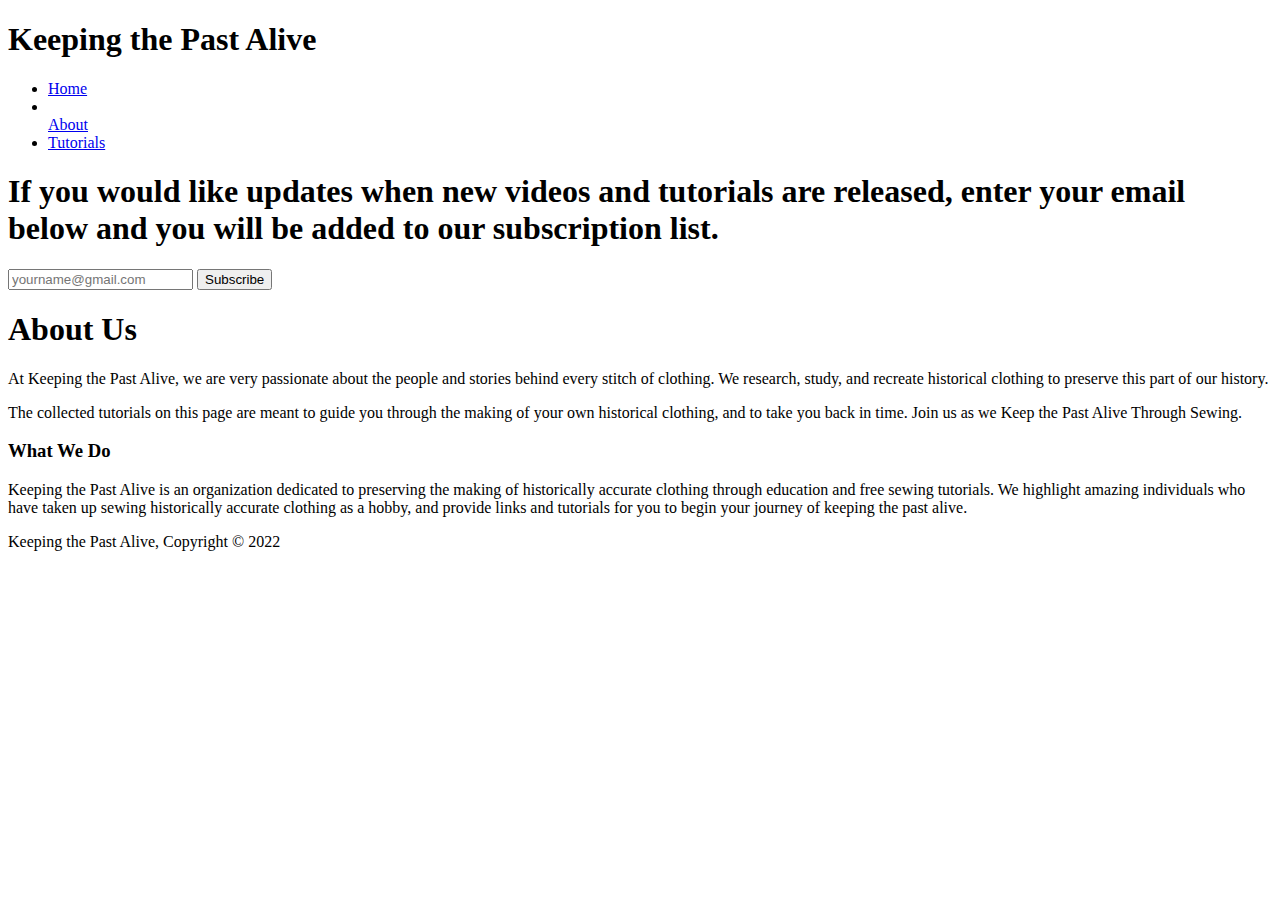
==== about.html @ 57c22b24 "Add files via upload" ====
<!DOCTYPE html>
<html>
    <head> 
        <meta name="viewport" content="width=device-width">
        <meta name="author" content="Jordan Parra">
     <title>Keeping the Past Alive</title>
     <link rel="stylesheet" href="./css/style.css">
    </head>
    <body>
        <header>
            <!-- This is the very top container -->
            <div class="container">
                <div id="branding"><!-- This is the branding in left corner -->
                    <h1>Keeping the Past Alive</h1>
                </div> 
                <nav><!-- This is the nav bar -->
                    <ul><!-- This creates the list for the nav bar -->
                        <li><a href="index.html">Home</a></li><!-- This is to link the nav bar -->
                        <li class="current"></li><a href="about.html">About</a></li> <!-- The current is now on this page -->
                        <li><a href="tutorials.html">Tutorials</a></li>
                    </ul>
                </nav>
            </div>
             <!-- This is the end of the very top container -->
        </header>

        <section id="newsletter">
            <div class="container">
                <h1>If you would like updates when new videos and tutorials are released, enter your email below and you will be added to our subscription list.</h1>
                <form>
                    <input type="email" placeholder="yourname@gmail.com">
                    <button type="submit" class="button_1">Subscribe</button>
                </form>
            </div>  
        </section>

        <section id="main"> <!-- This changes to main -->
            <div class="container"><!-- In this container, 3 boxes and pics -->
                <article id="main-column">
                    <h1 class="page-title">About Us</h1>
                    <p>At Keeping the Past Alive, we are very passionate about the people and stories behind every stitch of clothing. We research, study, and recreate historical clothing to preserve this part of our history.
                    </p>
                    <p>The collected tutorials on this page are meant to guide you through the making of your own historical clothing, and to take you back in time. Join us as we Keep the Past Alive Through Sewing.</p>
                </article>

                <aside id="sidebar">
                    <div class="dark"> <!-- This is for the darker box -->
                        <h3>What We Do</h3>
                        <p>Keeping the Past Alive is an organization dedicated to preserving the making of historically accurate clothing through education and free sewing tutorials. We highlight amazing individuals who have taken up sewing historically accurate clothing as a hobby, and provide links and tutorials for you to begin your journey of keeping the past alive.</p>
                    </div>
                </aside>
            </div>
        </section>

        <footer>
            <p>Keeping the Past Alive, Copyright &copy; 2022</p>
        </footer>
    </body>
</html>
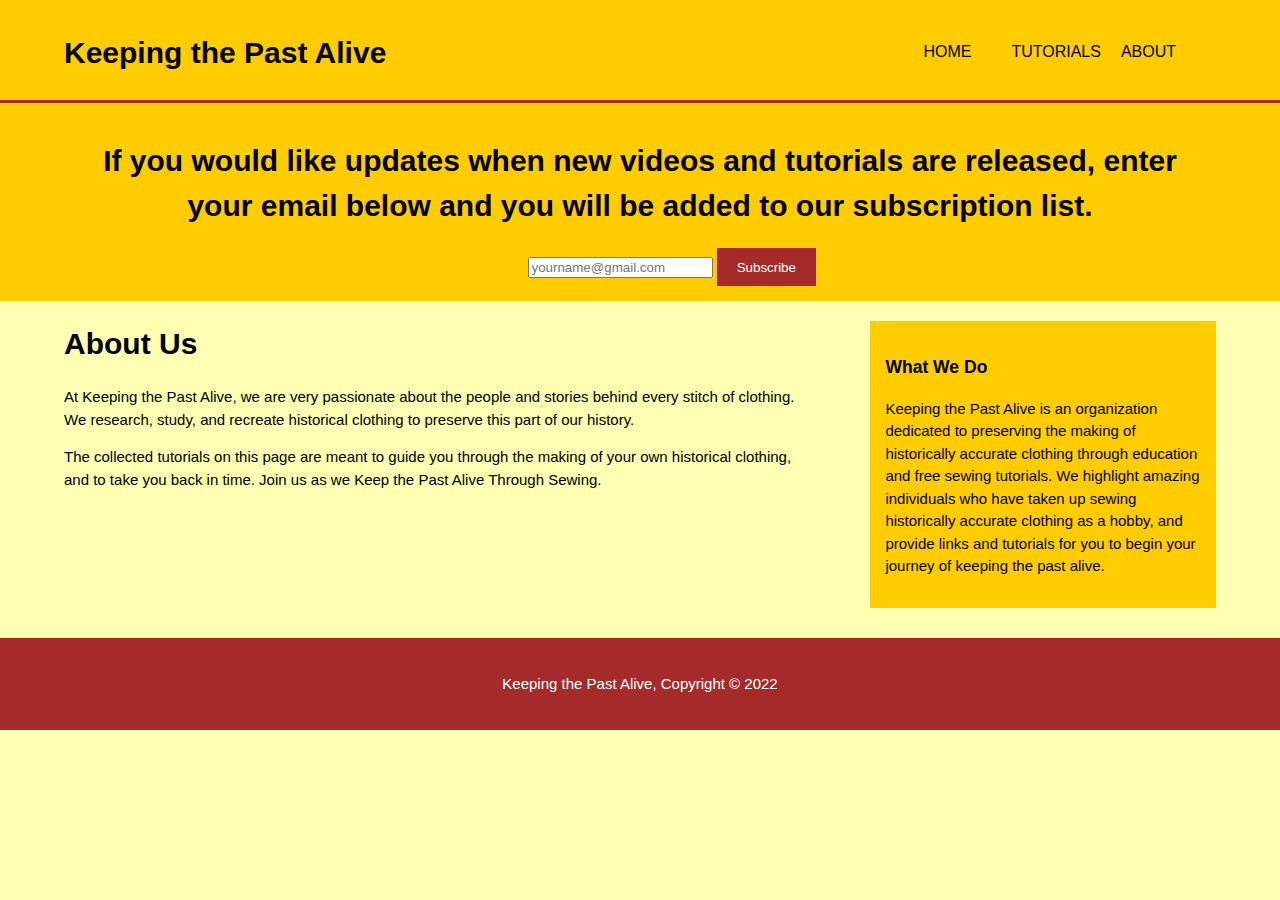
==== commit 74870de5: "changed line 7 href="/style.css"" ====
--- a/about.html
+++ b/about.html
@@ -4,7 +4,7 @@
         <meta name="viewport" content="width=device-width">
         <meta name="author" content="Jordan Parra">
      <title>Keeping the Past Alive</title>
-     <link rel="stylesheet" href="./css/style.css">
+     <link rel="stylesheet" href="/style.css">
     </head>
     <body>
         <header>
@@ -56,4 +56,4 @@
             <p>Keeping the Past Alive, Copyright &copy; 2022</p>
         </footer>
     </body>
-</html>+</html>
--- a/style.css
+++ b/style.css
@@ -0,0 +1,174 @@
+/* start with the body*/
+body{ 
+    font-family: Arial, Helvetica, sans-serif;
+    font-size: 15px;
+    line-height: 1.5; /* this is amount of space between each line*/
+    padding: 0;
+    margin: 0;
+    background-color: #ffffb3 ;
+}
+
+/* when you have a class use the . when you have an id use # */
+.container{
+    width: 90%; /* want it to be responsive so dont use pixels # */
+    margin: auto; /* auto moves text to the middle of the page */
+    overflow: hidden; /* if something goes outside of div it will be hidden */
+}
+
+ul{  /* by default ul have padding so we need to set to 0*/
+    margin: 0;  
+    padding: 0;
+}
+
+.button_1{
+    height: 38px;
+    background: #A52A2A ;
+    border: none;
+    padding-left: 20px;
+    padding-right: 20px;
+    color: white;
+}
+
+.dark{ /* this changes the color of the box on the about page */
+    padding: 15px;
+    background:#ffcc00 ;
+    color:black;
+    margin-top: 10px;
+    margin-bottom: 10px;
+}
+
+header{
+    background:#ffcc00 ;
+    color: #000000;
+    padding-top: 30px;
+    min-height: 70px; /* set the min height so its responsive */
+    border-bottom: #A52A2A 3px solid; /* color, width, and line type */
+}
+
+header a{/* this is to grab all the links in the header */
+    color:#000000 ;
+    text-decoration: none; /* this gets ride of underline on links */
+    text-transform: uppercase; /* this mkes the links uppercase */
+    font-size: 16px;
+
+}
+
+header li{  /* this is to get rid of bullets in list and make it horizontal*/
+    float: left;
+    display: inline;   /* this gets rid of bullets */
+    padding: 0 20px 0 20px;  /* top, right, bottom, left */
+}
+
+header #branding{ /* branding is an id so we use # */
+    float: left; /* we want the branding to be on the left */
+}
+
+header #branding h1{
+    margin: 0;
+}
+
+header nav{
+    float: right;
+    margin-top: 10px; /* need to move the nav down from the top*/
+}
+
+header .current a{
+    color: #A52A2A;
+    font-weight: bold;
+}
+
+header a:hover{
+    color: #A52A2A;
+    font-weight: bold;
+}
+
+/*showcase*/
+#showcase{
+    min-height: 400px; /*we want this to be responsive so set a min*/
+    background-size: cover; /*this makes image span whole showcase*/
+    text-align: center;
+    background-image: 
+    linear-gradient( /*this makes the image darker so I can see the text*/
+      rgba(0, 0, 0, 0.5),
+      rgba(0, 0, 0, 0.5)
+    ), 
+        url('../img/showcase.jpg'); /* the ../ takes you out of css folder so you can grab img*/
+}
+
+#showcase h1{
+    margin-top: 100px;
+    font-size: 55px;
+    margin-bottom: 10px;
+    color: #EEE8AA;
+}
+
+#showcase p{
+    font-size: 20px;
+    color: #EEE8AA;
+}
+
+/*newsletter*/
+#newsletter {
+    padding: 15px;
+    color: black;
+    background:#ffcc00;
+}
+
+#newsletter h1{
+    text-align: center;
+}
+
+#newsletter form{
+    margin-left: 40%;
+    margin-right:40%;
+    width: 50%;
+}
+
+#newsletter type[type="email"]{
+    padding: 4px;
+    height: 20px;
+    width: 250px;
+}
+
+/*boxes*/
+#boxes{
+    margin-top: 20px; /*move the boxes down a little*/
+}
+
+#boxes .box{
+    float: left;
+    text-align: center;
+    width: 30%; /*percents make it responsive*/
+    padding: 10px;
+}
+
+#boxes .box img{
+    width: 150px;
+    height: 200px;
+}
+
+/*sidebar*/
+aside#sidebar{
+    float: right;
+    width: 30%;
+    margin-top: 10px;
+}
+
+/*main-column*/
+article#main-column{
+    float: left;
+    width: 65%
+}
+
+article#video{
+    margin-left: 40%;
+    margin-right:40%;
+}
+
+footer{
+    padding: 20px;
+    margin-top: 20px;
+    color: white;
+    text-align: center;
+    background-color:#A52A2A ;
+}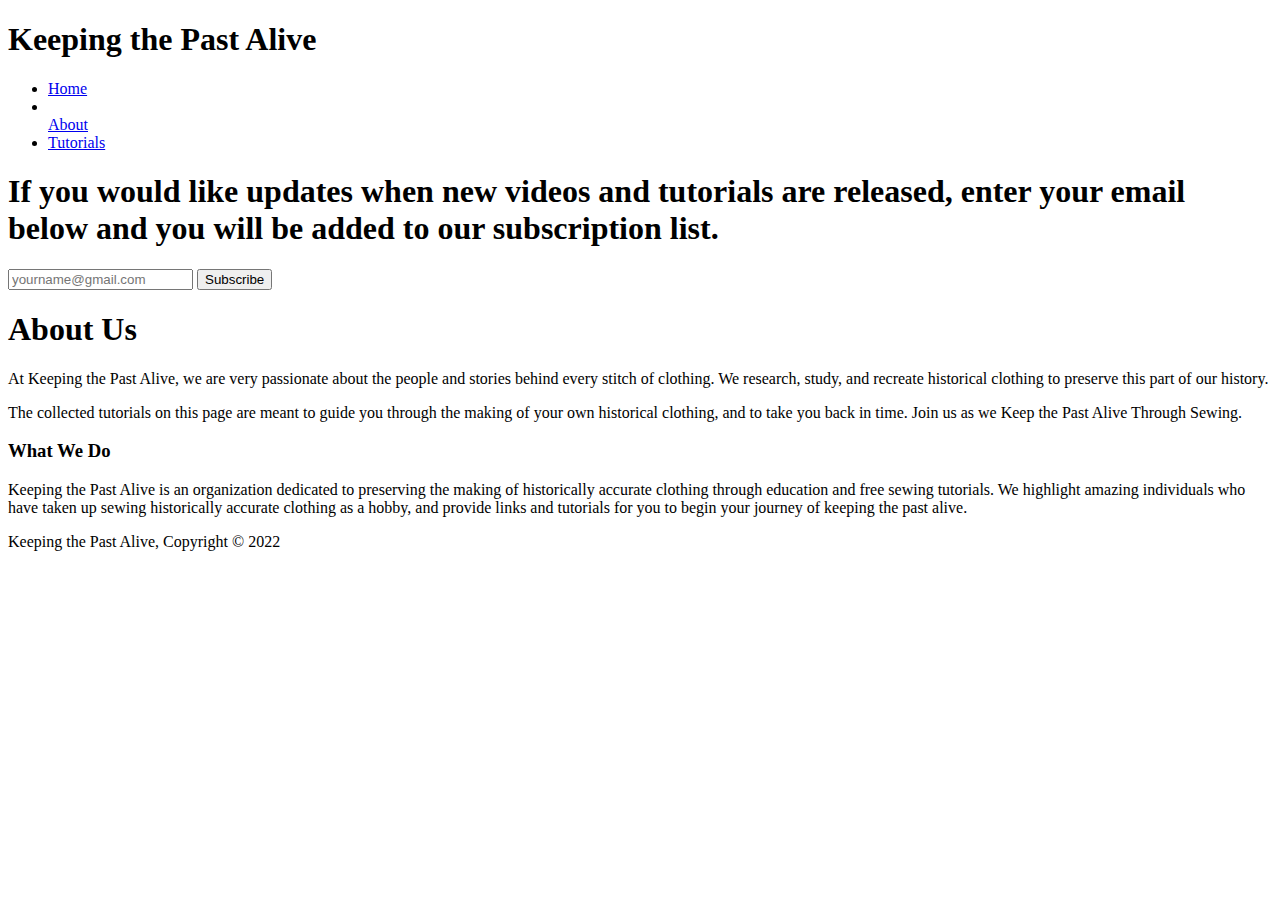
==== commit 89492e68: "Update about.html" ====
--- a/about.html
+++ b/about.html
@@ -4,7 +4,7 @@
         <meta name="viewport" content="width=device-width">
         <meta name="author" content="Jordan Parra">
      <title>Keeping the Past Alive</title>
-     <link rel="stylesheet" href="/style.css">
+     <link rel="stylesheet" type="text/css" href="css/style.css">
     </head>
     <body>
         <header>
